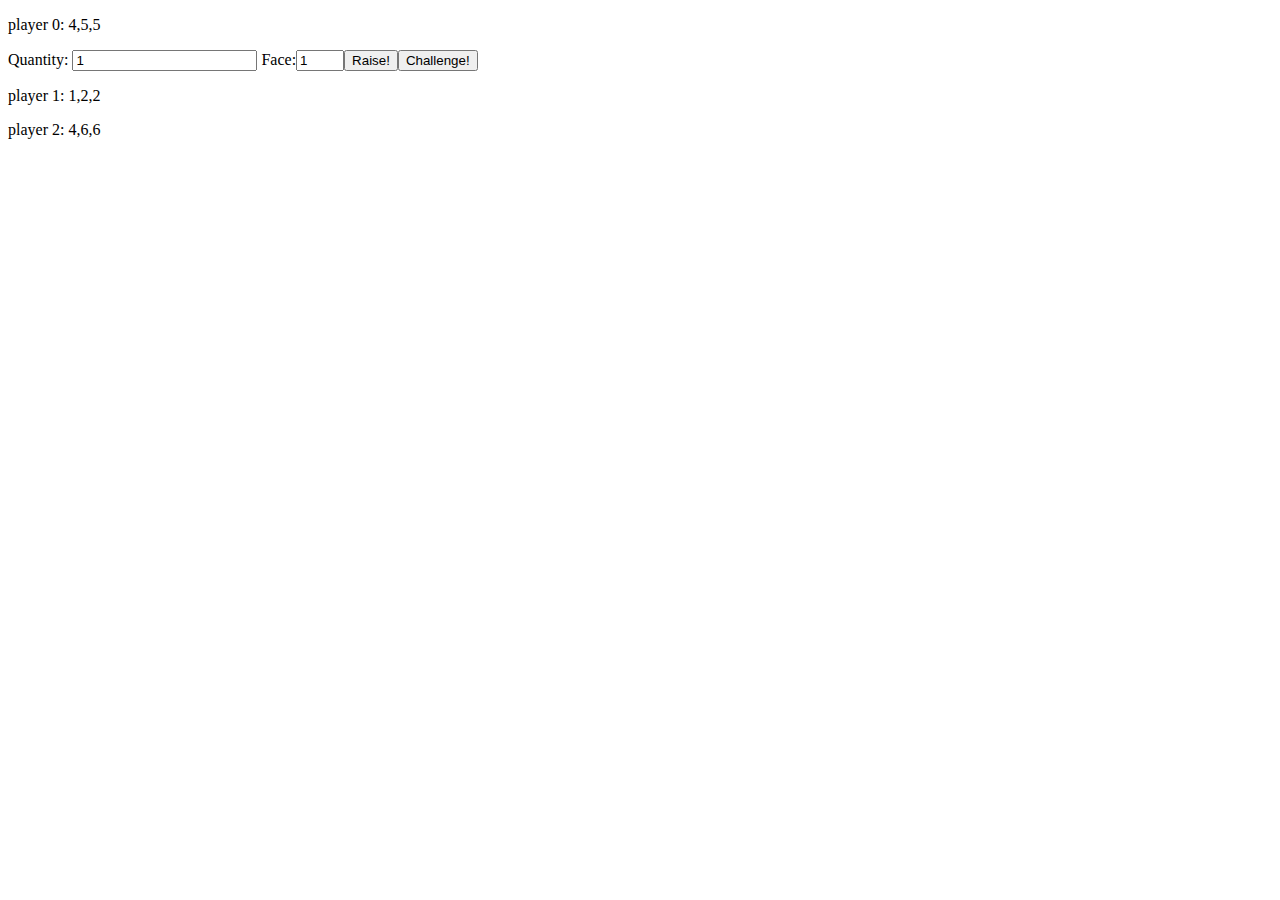
==== index.html @ ba751180 "feat: raise() functionality added; placeholder for challenge() added" ====
<!doctype html>
<html class="no-js" lang="">
    <head>
        <meta charset="utf-8">
        <meta http-equiv="X-UA-Compatible" content="IE=edge,chrome=1">
        <title></title>
        <meta name="description" content="">
        <meta name="viewport" content="width=device-width, initial-scale=1">
        <link rel="apple-touch-icon" href="apple-touch-icon.png">

        <link rel="stylesheet" href="css/normalize.min.css">
        <link rel="stylesheet" href="css/main.css">

        <script src="js/vendor/modernizr-2.8.3.min.js"></script>
    </head>
    <body>
        <!--[if lt IE 8]>
            <p class="browserupgrade">You are using an <strong>outdated</strong> browser. Please <a href="http://browsehappy.com/">upgrade your browser</a> to improve your experience.</p>
        <![endif]-->

        <div id="game"></div>

        <script src="//ajax.googleapis.com/ajax/libs/jquery/1.11.2/jquery.min.js"></script>
        <script>window.jQuery || document.write('<script src="js/vendor/jquery-1.11.2.min.js"><\/script>')</script>

        <script src="js/plugins.js"></script>
        <script src="js/main.js"></script>

        <!-- Google Analytics: change UA-XXXXX-X to be your site's ID. -->
        <script>
            (function(b,o,i,l,e,r){b.GoogleAnalyticsObject=l;b[l]||(b[l]=
            function(){(b[l].q=b[l].q||[]).push(arguments)});b[l].l=+new Date;
            e=o.createElement(i);r=o.getElementsByTagName(i)[0];
            e.src='//www.google-analytics.com/analytics.js';
            r.parentNode.insertBefore(e,r)}(window,document,'script','ga'));
            ga('create','UA-XXXXX-X','auto');ga('send','pageview');
        </script>
    </body>
</html>
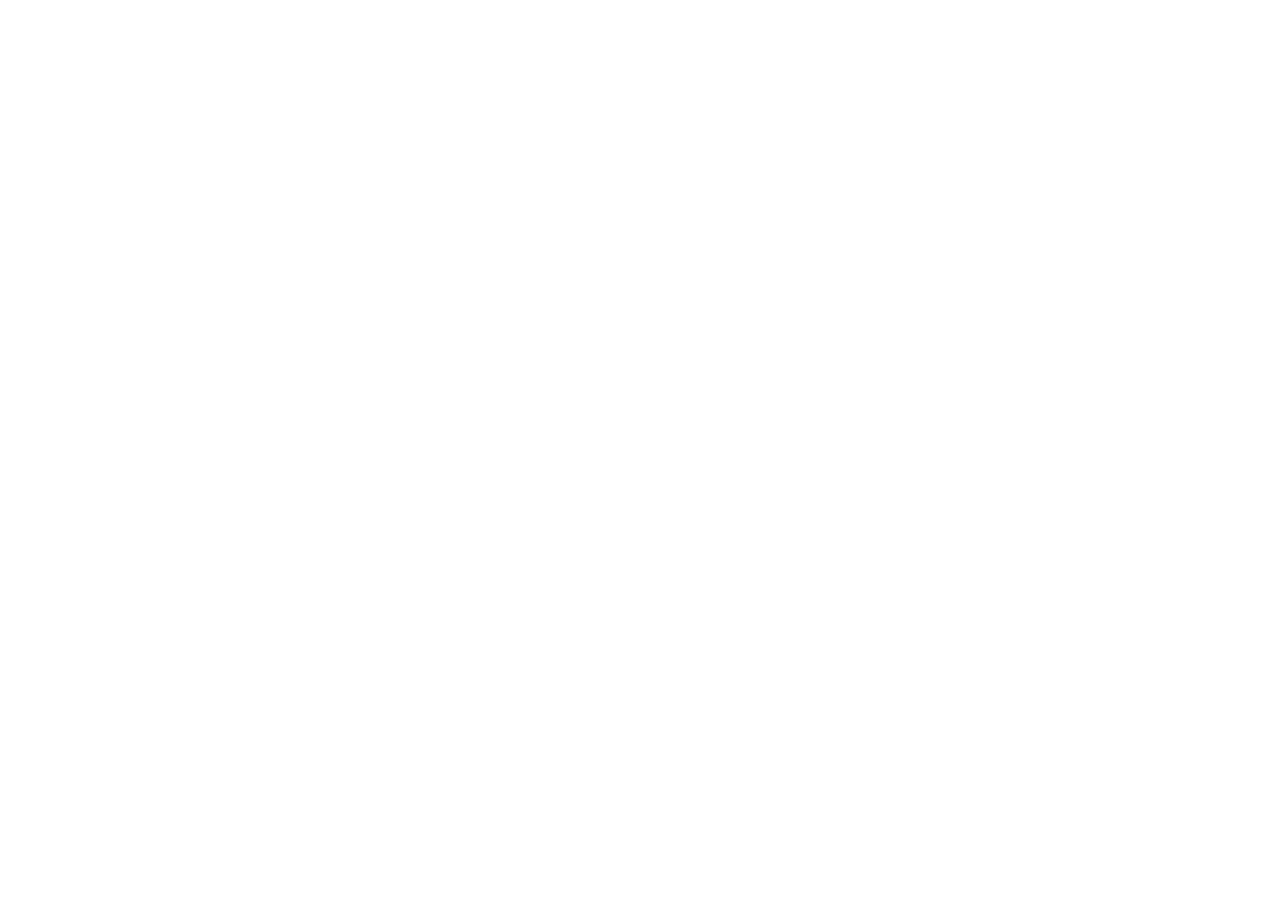
==== commit dbe0d5f3: "refactor: complete rewrite" ====
--- a/index.html
+++ b/index.html
@@ -18,7 +18,7 @@
             <p class="browserupgrade">You are using an <strong>outdated</strong> browser. Please <a href="http://browsehappy.com/">upgrade your browser</a> to improve your experience.</p>
         <![endif]-->
 
-        <div id="game"></div>
+        <div id="main"></div>
 
         <script src="//ajax.googleapis.com/ajax/libs/jquery/1.11.2/jquery.min.js"></script>
         <script>window.jQuery || document.write('<script src="js/vendor/jquery-1.11.2.min.js"><\/script>')</script>
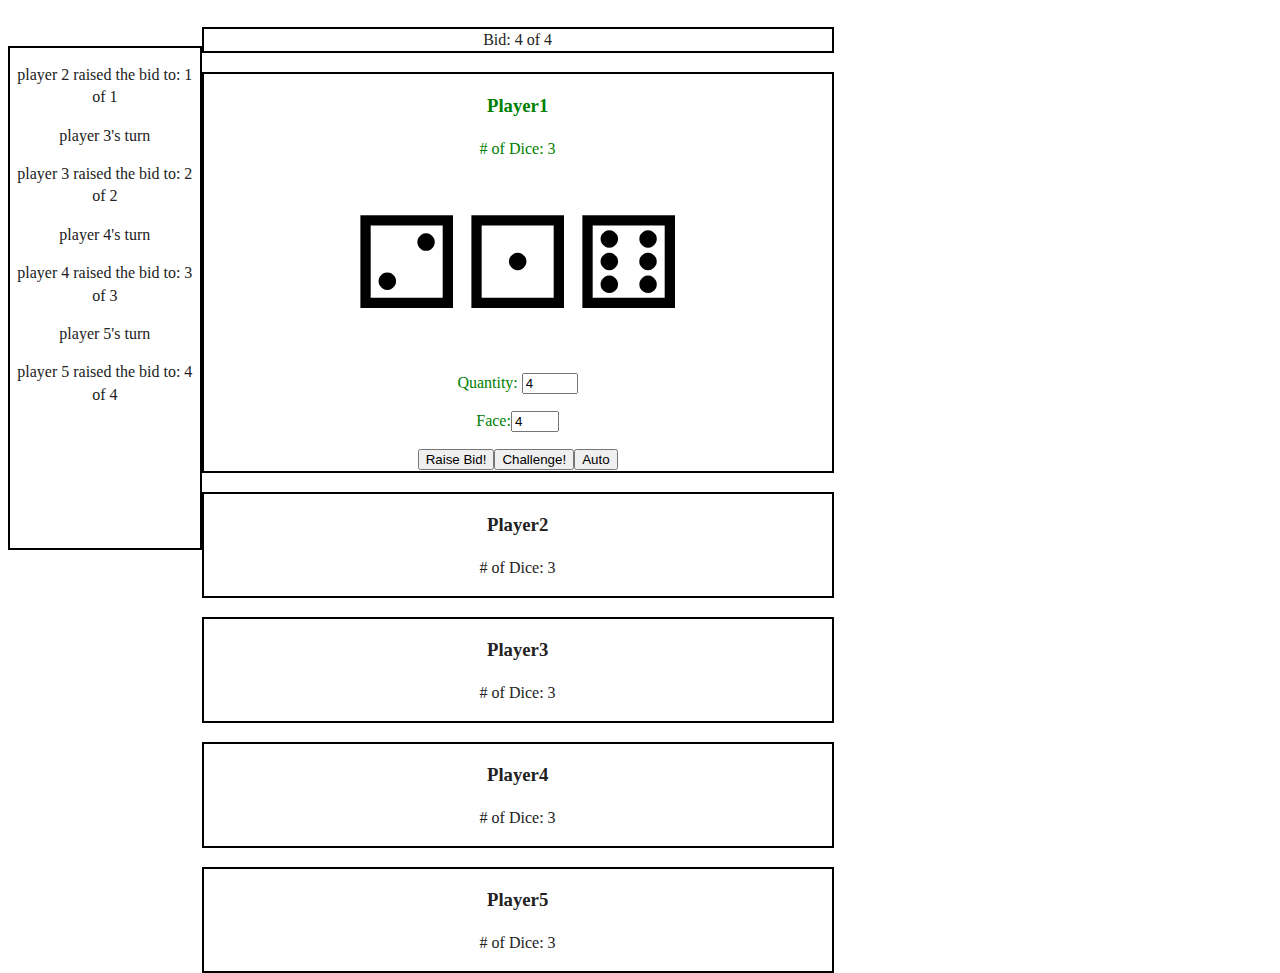
==== commit bdbf1d66: "feat: game log" ====
--- a/index.html
+++ b/index.html
@@ -17,8 +17,11 @@
         <!--[if lt IE 8]>
             <p class="browserupgrade">You are using an <strong>outdated</strong> browser. Please <a href="http://browsehappy.com/">upgrade your browser</a> to improve your experience.</p>
         <![endif]-->
-
-        <div id="main"></div>
+        <div id="log"></div>
+        <div id="main">
+          <div id='bid'></div>
+          <dvv id='players'></div>
+        </div>
 
         <script src="//ajax.googleapis.com/ajax/libs/jquery/1.11.2/jquery.min.js"></script>
         <script>window.jQuery || document.write('<script src="js/vendor/jquery-1.11.2.min.js"><\/script>')</script>
--- a/css/main.css
+++ b/css/main.css
@@ -0,0 +1,225 @@
+/*! HTML5 Boilerplate v5.0 | MIT License | http://h5bp.com/ */
+
+html {
+    color: #222;
+    font-size: 1em;
+    line-height: 1.4;
+}
+
+::-moz-selection {
+    background: #b3d4fc;
+    text-shadow: none;
+}
+
+::selection {
+    background: #b3d4fc;
+    text-shadow: none;
+}
+
+hr {
+    display: block;
+    height: 1px;
+    border: 0;
+    border-top: 1px solid #ccc;
+    margin: 1em 0;
+    padding: 0;
+}
+
+audio,
+canvas,
+iframe,
+img,
+svg,
+video {
+    vertical-align: middle;
+}
+
+fieldset {
+    border: 0;
+    margin: 0;
+    padding: 0;
+}
+
+textarea {
+    resize: vertical;
+}
+
+.browserupgrade {
+    margin: 0.2em 0;
+    background: #ccc;
+    color: #000;
+    padding: 0.2em 0;
+}
+
+
+/* ==========================================================================
+   Author's custom styles
+   ========================================================================== */
+
+.active {
+  color: green;
+}
+
+.player, #bid, #log{
+  border: solid black 2px;
+  margin-top: 3%;
+  margin-left: auto;
+  margin-right: auto;
+  text-align: center;
+}
+
+.die{
+  font-size: 128px;
+  color: black;
+}
+
+
+#log{
+  width:15%;
+  display: block;
+  float: left;
+  overflow-y: scroll;
+  height: 500px;
+}
+
+#main{
+  width:50%;
+  display: block;
+  float: left;
+}
+
+
+
+
+
+
+
+
+
+
+/* ==========================================================================
+   Media Queries
+   ========================================================================== */
+
+@media only screen and (min-width: 35em) {
+
+}
+
+@media print,
+       (-o-min-device-pixel-ratio: 5/4),
+       (-webkit-min-device-pixel-ratio: 1.25),
+       (min-resolution: 120dpi) {
+
+}
+
+/* ==========================================================================
+   Helper classes
+   ========================================================================== */
+
+.hidden {
+    display: none !important;
+    visibility: hidden;
+}
+
+.visuallyhidden {
+    border: 0;
+    clip: rect(0 0 0 0);
+    height: 1px;
+    margin: -1px;
+    overflow: hidden;
+    padding: 0;
+    position: absolute;
+    width: 1px;
+}
+
+.visuallyhidden.focusable:active,
+.visuallyhidden.focusable:focus {
+    clip: auto;
+    height: auto;
+    margin: 0;
+    overflow: visible;
+    position: static;
+    width: auto;
+}
+
+.invisible {
+    visibility: hidden;
+}
+
+.clearfix:before,
+.clearfix:after {
+    content: " ";
+    display: table;
+}
+
+.clearfix:after {
+    clear: both;
+}
+
+.clearfix {
+    *zoom: 1;
+}
+
+/* ==========================================================================
+   Print styles
+   ========================================================================== */
+
+@media print {
+    *,
+    *:before,
+    *:after {
+        background: transparent !important;
+        color: #000 !important;
+        box-shadow: none !important;
+        text-shadow: none !important;
+    }
+
+    a,
+    a:visited {
+        text-decoration: underline;
+    }
+
+    a[href]:after {
+        content: " (" attr(href) ")";
+    }
+
+    abbr[title]:after {
+        content: " (" attr(title) ")";
+    }
+
+    a[href^="#"]:after,
+    a[href^="javascript:"]:after {
+        content: "";
+    }
+
+    pre,
+    blockquote {
+        border: 1px solid #999;
+        page-break-inside: avoid;
+    }
+
+    thead {
+        display: table-header-group;
+    }
+
+    tr,
+    img {
+        page-break-inside: avoid;
+    }
+
+    img {
+        max-width: 100% !important;
+    }
+
+    p,
+    h2,
+    h3 {
+        orphans: 3;
+        widows: 3;
+    }
+
+    h2,
+    h3 {
+        page-break-after: avoid;
+    }
+}
